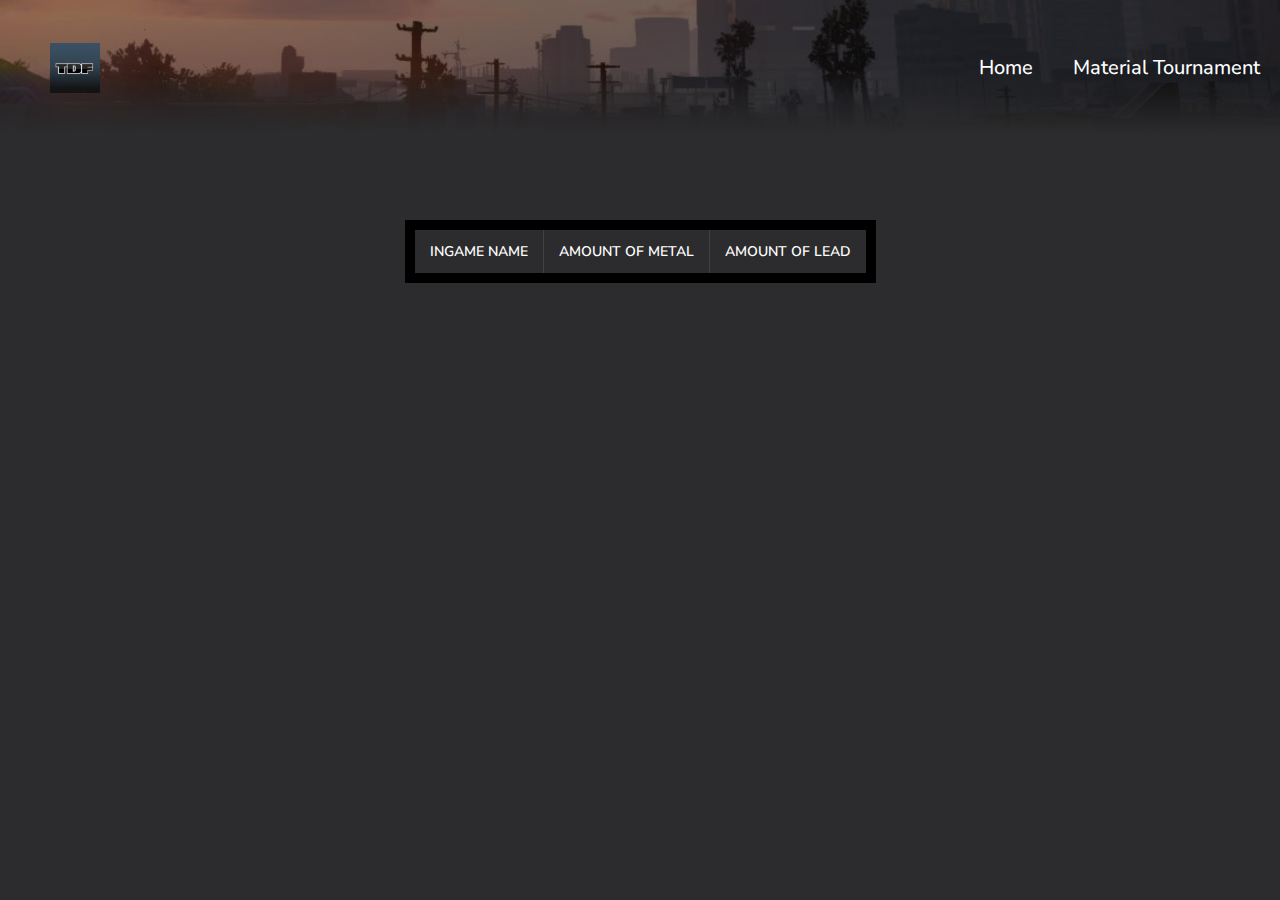
==== materials.html @ c65b69ca "first commit" ====
<!DOCTYPE html>
<html lang="en">
<head>
    <meta charset="UTF-8">
    <meta name="viewport" content="width=device-width, initial-scale=1.0">
    <link rel="stylesheet" href="./styles/materials.css">
    <link rel="preconnect" href="https://fonts.googleapis.com">
    <link rel="preconnect" href="https://fonts.gstatic.com" crossorigin>
    <link href="https://fonts.googleapis.com/css2?family=Nunito:ital,wght@0,200..1000;1,200..1000&display=swap" rel="stylesheet">

    <title>TDL - Material Tournament</title>
</head>
<body>
    <nav>
        <ul>
            <img id="logo" src="./img/logo.png" alt="The DeLeon Famiglia Logo">
            <li><a href="./index.html">Home</a></li>
            <li><a href="#">Material Tournament</a></li>
        </ul>
    </nav>
    <div class="section" id="mats">
        <div class="table-container">
            <table class="matstable">
                <thead>
                    <tr>
                        <th>Ingame name</th>
                        <th>Amount of Metal</th>
                        <th>Amount of Lead</th>
                    </tr>
                </thead>
                <tbody>

                </tbody>
            </table>
        </div>
    </div>
</body>
<script src="./scripts/mats.js"></script>
</html>
---- styles/materials.css ----
* {
    margin: 0;
    padding: 0;
    scroll-behavior: smooth;
    background-color: #2C2C2EFF;
    color: white;
    font-family: "Nunito", sans-serif;
    font-optical-sizing: auto;
    font-style: normal;
}

body {
    margin: 0;
}

button {
    padding: 10px;
    background-color: aquamarine;
    border: none;
    color: black;
    border-radius: 20px;
    padding-left: 50px;
    padding-right: 50px;
}

a {
    text-decoration: none;
}

.section {
    width: 100%;
    height: 100vh;
}

/* table */

#mats{
    display: flex;
    justify-content: center;
}

.table-container {
    max-width: 1800px;
    margin: 50px auto;
    padding: 20px;
}

.matstable {
    margin-top: 150px;
    width: 100%;
    border-collapse: collapse;
    overflow: hidden;
    border: solid;
    border-color: black;
    border-width: 10px;
}

.matstable thead tr {
    background-color: #444; /* Dark header background */
    text-align: left;
}

.matstable th,
.matstable td {
    padding: 12px 15px;
    text-align: center;
    border: 1px solid rgba(255, 255, 255, 0.1); /* Subtle border */
}

.matstable tbody tr {
    transition: background 0.3s ease;
}

.matstable tbody tr:hover {
    background: rgba(255, 255, 255, 0.1); /* Highlight row on hover */
}

.matstable tbody tr:nth-of-type(even) {
    background-color: rgba(255, 255, 255, 0.05); /* Alternating row color */
}

.matstable th {
    font-size: 14px;
    color: #ffffff;
    font-weight: 600;
    text-transform: uppercase;
}

.matstable td {
    font-size: 13px;
    color: #ccc; /* Slightly muted color for text */
}

/* hover */

li:hover {
    font-size: 25px;
    transition: 0.5s;
}

li:not(:hover)
{
    transition: 0.5s;
}

/* navbar */

#logo{
    width: 50px;
    height: 50px;
    margin-right: auto;
    margin-left: 50px;
    background-color: transparent;
}

nav {
    width: 100%;
    height: 15vh;
    margin: 0;
    padding: 0;
    position: fixed;
}

ul {
    display:flex;
    flex-direction: row;
    list-style-type: none;
    justify-content: flex-end;
    align-items: center;
    height: 100%;
    background-image: linear-gradient(
        to bottom,
        rgba(59, 59, 59, 0),
        rgba(59, 59, 59, 0),
        #2C2C2EFF 100%
    ), url("../img/LS Panorama.jpg");    
    background-size: cover;
    background-repeat: repeat-y;
    background-position-y: 80%;
    /*background-image: linear-gradient(rgb(72, 101, 124)40%, #2C2C2EFF);*/
    margin: 0;
    padding: 0;
}

li {
    font-size: 20px;
    margin-left: 20px;
    margin-right: 20px;
    background-color: transparent;
}

li a {
    background-color: transparent;
    font-weight: 500;
}
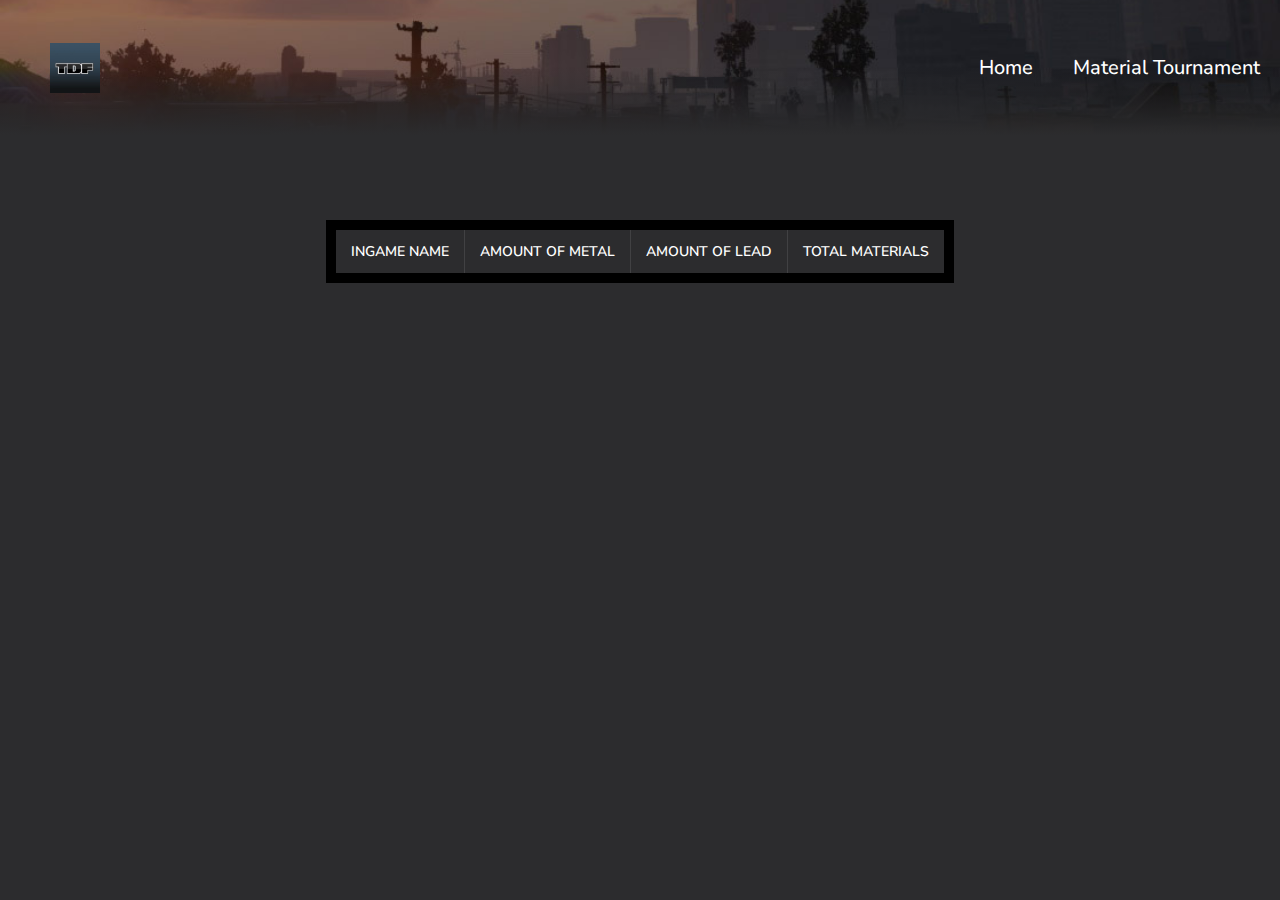
==== commit 9ebe5a23: "Simple update to include seperators for large numbers, and total materials element" ====
--- a/materials.html
+++ b/materials.html
@@ -26,6 +26,7 @@
                         <th>Ingame name</th>
                         <th>Amount of Metal</th>
                         <th>Amount of Lead</th>
+                        <th>Total materials</th>
                     </tr>
                 </thead>
                 <tbody>
